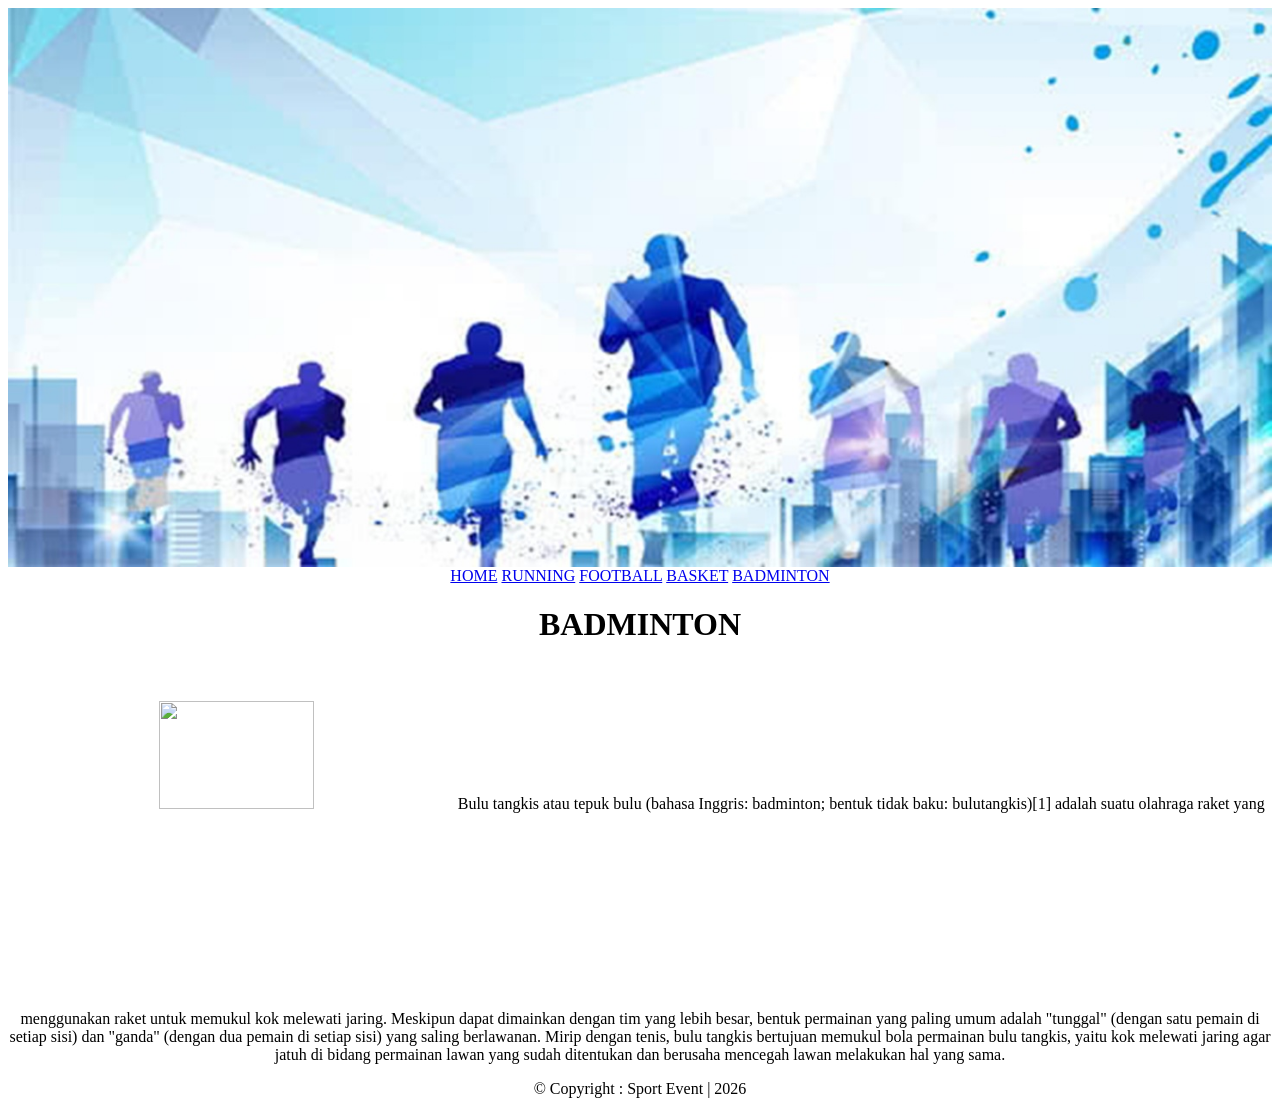
==== Belajar/badminton.html @ eda4aab7 "update pertama" ====
<html>
<head>
<title>Sport Event</title>
</head>
<body>
<center>
<img src="bannercrop.jpg" width="100%">
<a href="Home.html">HOME</a>
<a href="Running.html">RUNNING</a>
<a href="Football.html">FOOTBALL</a>
<a href="Basket.html">BASKET</a>
<a href="Badminton.html">BADMINTON</a>

<h1>BADMINTON</h1>
<br/><br/><img src="Badmin.jpg" width="35%">Bulu tangkis atau tepuk bulu (bahasa Inggris: badminton; bentuk tidak baku: bulutangkis)[1] adalah suatu olahraga raket yang menggunakan raket untuk memukul kok melewati jaring. Meskipun dapat dimainkan dengan tim yang lebih besar, bentuk permainan yang paling umum adalah "tunggal" (dengan satu pemain di setiap sisi) dan "ganda" (dengan dua pemain di setiap sisi) yang saling berlawanan.

Mirip dengan tenis, bulu tangkis bertujuan memukul bola permainan bulu tangkis, yaitu kok melewati jaring agar jatuh di bidang permainan lawan yang sudah ditentukan dan berusaha mencegah lawan melakukan hal yang sama.
</p>&copy; Copyright : Sport Event | 2026</p>
</center>
</body>
</html>
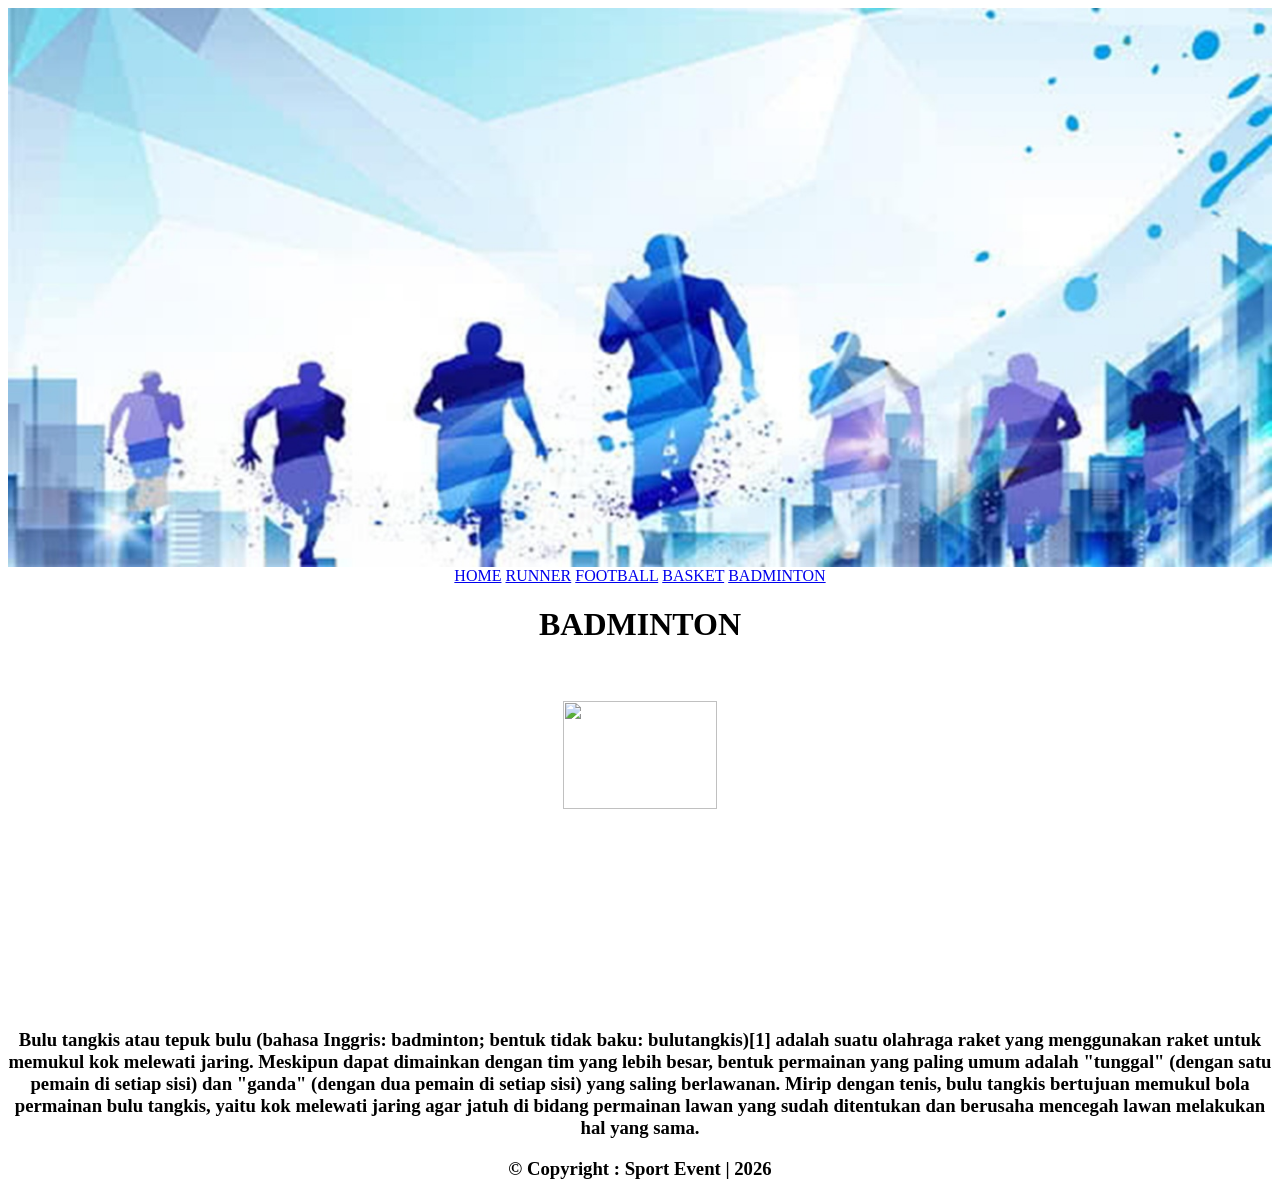
==== commit 3036a97f: "ganti foto" ====
--- a/Belajar/badminton.html
+++ b/Belajar/badminton.html
@@ -6,13 +6,15 @@
 <center>
 <img src="bannercrop.jpg" width="100%">
 <a href="Home.html">HOME</a>
-<a href="Running.html">RUNNING</a>
+<a href="Running.html">RUNNER</a>
 <a href="Football.html">FOOTBALL</a>
 <a href="Basket.html">BASKET</a>
 <a href="Badminton.html">BADMINTON</a>
 
 <h1>BADMINTON</h1>
-<br/><br/><img src="Badmin.jpg" width="35%">Bulu tangkis atau tepuk bulu (bahasa Inggris: badminton; bentuk tidak baku: bulutangkis)[1] adalah suatu olahraga raket yang menggunakan raket untuk memukul kok melewati jaring. Meskipun dapat dimainkan dengan tim yang lebih besar, bentuk permainan yang paling umum adalah "tunggal" (dengan satu pemain di setiap sisi) dan "ganda" (dengan dua pemain di setiap sisi) yang saling berlawanan.
+<br/><br/>
+<img src="bulutangkis.jpg" width="35%">
+<h3>Bulu tangkis atau tepuk bulu (bahasa Inggris: badminton; bentuk tidak baku: bulutangkis)[1] adalah suatu olahraga raket yang menggunakan raket untuk memukul kok melewati jaring. Meskipun dapat dimainkan dengan tim yang lebih besar, bentuk permainan yang paling umum adalah "tunggal" (dengan satu pemain di setiap sisi) dan "ganda" (dengan dua pemain di setiap sisi) yang saling berlawanan.
 
 Mirip dengan tenis, bulu tangkis bertujuan memukul bola permainan bulu tangkis, yaitu kok melewati jaring agar jatuh di bidang permainan lawan yang sudah ditentukan dan berusaha mencegah lawan melakukan hal yang sama.
 </p>&copy; Copyright : Sport Event | 2026</p>
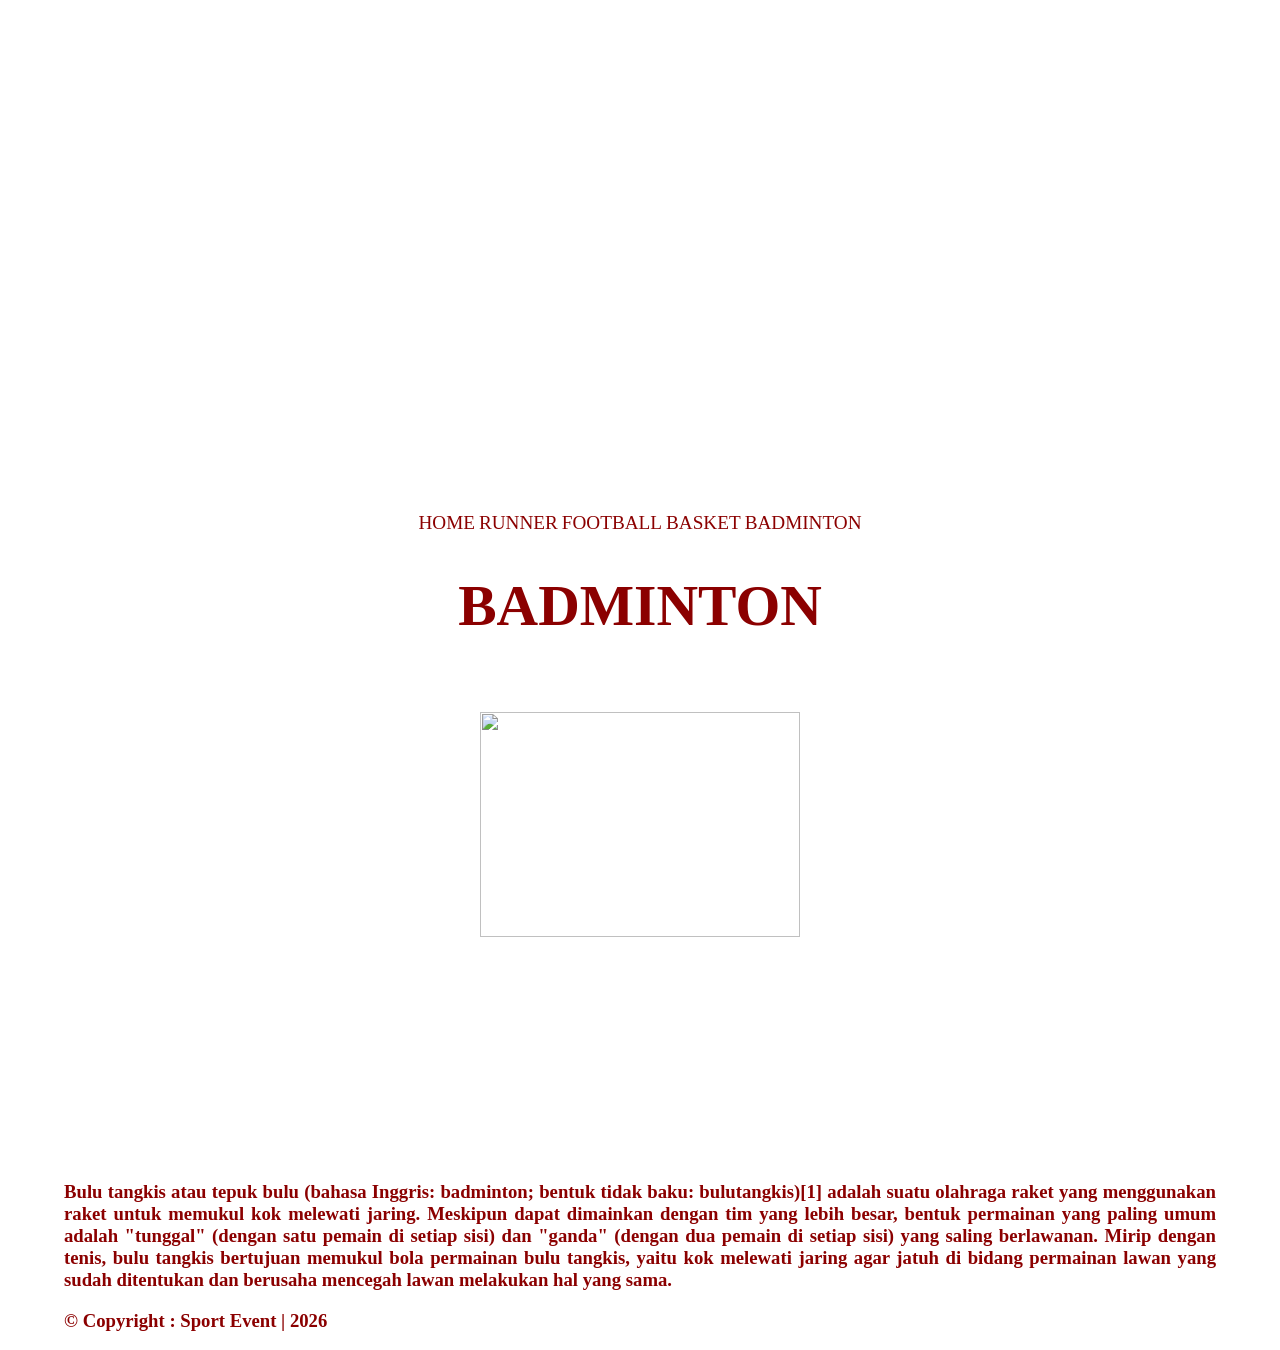
==== commit d2078973: "Update CSS" ====
--- a/Belajar/badminton.html
+++ b/Belajar/badminton.html
@@ -1,10 +1,18 @@
 <html>
 <head>
+<link rel="stylesheet" href="desain.css">	
 <title>Sport Event</title>
 </head>
 <body>
 <center>
-<img src="bannercrop.jpg" width="100%">
+<div id ="induk">
+	<div id = pertama><img src="banner1.jpg" width="100%"></div>
+	<div id = kedua><img src="banner2.jpg" width="100%"></div>
+	<div id = ketiga><img src="banner3.jpg" width="100%"></div>
+</div>
+
+
+
 <a href="Home.html">HOME</a>
 <a href="Running.html">RUNNER</a>
 <a href="Football.html">FOOTBALL</a>
@@ -13,7 +21,7 @@
 
 <h1>BADMINTON</h1>
 <br/><br/>
-<img src="bulutangkis.jpg" width="35%">
+<img src="bulutangkis.jpg" width="50%"id = perkecil1 class = sepia >
 <h3>Bulu tangkis atau tepuk bulu (bahasa Inggris: badminton; bentuk tidak baku: bulutangkis)[1] adalah suatu olahraga raket yang menggunakan raket untuk memukul kok melewati jaring. Meskipun dapat dimainkan dengan tim yang lebih besar, bentuk permainan yang paling umum adalah "tunggal" (dengan satu pemain di setiap sisi) dan "ganda" (dengan dua pemain di setiap sisi) yang saling berlawanan.
 
 Mirip dengan tenis, bulu tangkis bertujuan memukul bola permainan bulu tangkis, yaitu kok melewati jaring agar jatuh di bidang permainan lawan yang sudah ditentukan dan berusaha mencegah lawan melakukan hal yang sama.
--- a/Belajar/desain.css
+++ b/Belajar/desain.css
@@ -0,0 +1,108 @@
+/*CSS
+Selector
+#selector
+.Selector
+
+hover di arahkan ke kursor
+*/
+
+
+a{
+	text-decoration:none; /* menghilangkan garis bawah*/
+	font-family: Sublima ExtraLight;
+	font-size: 1.5vw; /*ukuran text*/
+	color: darkred;
+
+}
+a:hover{
+	text-decoration:none; /* menghilangkan garis bawah*/
+	font-family: Sublima ExtraBold;
+	font-size: 2vw; /*ukuran text*/
+	color: darkorange;
+
+}
+body{
+	margin-left: 0%;
+	margin-right: 0%;
+	margin-top: 0%;
+	margin-bottom:0% ;
+}
+h3{
+	margin-left: 5%;
+	margin-right: 5%;
+	text-align: justify;
+	color: darkred ;
+	font-family: Sublima ExtraLight;
+}
+h1{
+	color: darkred;
+	font-size: 4.5vw;
+	font-family: Sublima ExtraBold;
+}
+
+/*Transisi damong atas bawah */
+
+#naik{transition: transform 1s}
+#naik:hover{transform: translateY(-5%);}
+
+#turun{transition: transform 1s}
+#turun:hover{transform: translateY(5%);}
+
+#kanan{transition: transform 1s}
+#kanan:hover{transform: translateX(5%);}
+
+#kiri{transition: transform 1s}
+#kiri:hover{transform: translateX(-5%);}
+
+/*Transisi rotasi muter */
+#rotasi1{transition: transform 3s}
+#rotasi1:hover{transform: rotateY(360deg);}
+
+#rotasi2{transition: transform 3s}
+#rotasi2:hover{transform: rotateX(360deg);}
+
+#rotasi3{transition: transform 1s}
+#rotasi3:hover{transform: rotate(-360deg);}
+
+#rotasi4{transition: transform 1s}
+#rotasi4:hover{transform: rotate(360deg);}
+
+/**/
+#perbesar1{transition: transform 1s}
+#perbesar1:hover{transform: scale(1.2);} /*Tambah sumbu X = samping Y = atas  */
+
+#perkecil1{transition: transform 0.7s}
+#perkecil1:hover{transform: scale(0.9);} /*Tambah sumbu X = samping Y = atas  */
+
+/*Opacity Perubahan warna*/
+
+.buram{-webkit-filter:opacity(100%)}
+.buram:hover{-webkit-filter:opacity(70%)}
+
+.sepia{-webkit-filter:opacity(100%)}
+.sepia:hover{-webkit-filter:sepia(70%)}
+
+.Hitamputih{-webkit-filter:grayscale(100%)}
+.Hitamputih:hover{-webkit-filter:grayscale(0%)}
+
+/*Animasi Dinamis*/
+
+#induk{
+	position: relative;
+	padding-bottom: 40%;
+}
+
+#pertama, #kedua, #ketiga{
+	position: absolute; top:0%; left: 0%;
+	opacity: 0%;
+	animation: bergerak 30s infinite;
+}
+
+@keyframes bergerak{
+	0%{opacity: 0; transform: translateX(100%)}
+	33%{opacity: 1; transform: translateX(0%)}
+	66%{opacity: 0; transform: translateX(-100%)}
+}
+#pertama{animation-delay: 0s}
+#kedua{animation-delay: 10s}
+#ketiga{animation-delay: 20s}
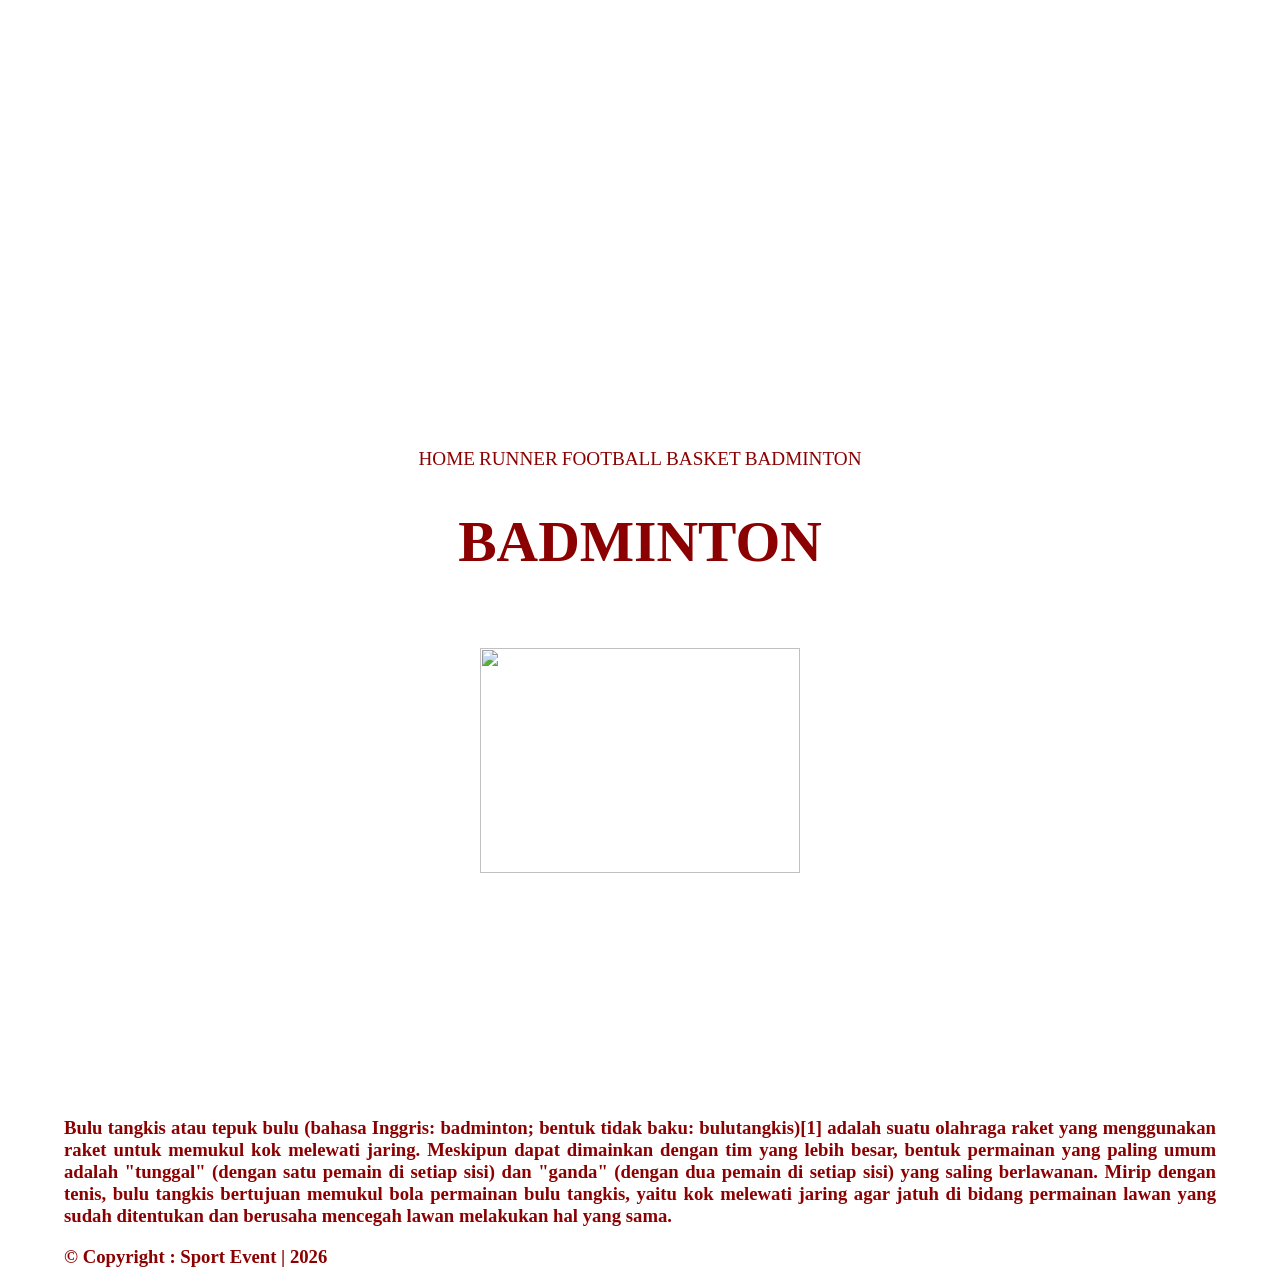
==== commit 921f512f: "Pengenalan JS" ====
--- a/Belajar/badminton.html
+++ b/Belajar/badminton.html
@@ -5,13 +5,11 @@
 </head>
 <body>
 <center>
-<div id ="induk">
-	<div id = pertama><img src="banner1.jpg" width="100%"></div>
-	<div id = kedua><img src="banner2.jpg" width="100%"></div>
-	<div id = ketiga><img src="banner3.jpg" width="100%"></div>
+<div id="induk">
+	<div id="pertama"><img src="banner1.jpg" width="100%"></div>
+	<div id="kedua"><img src="banner2.jpg" width="100%"></div>
+	<div id="ketiga"><img src="banner3.jpg" width="100%"></div>
 </div>
-
-
 
 <a href="Home.html">HOME</a>
 <a href="Running.html">RUNNER</a>
--- a/Belajar/desain.css
+++ b/Belajar/desain.css
@@ -89,20 +89,20 @@
 
 #induk{
 	position: relative;
-	padding-bottom: 40%;
+	padding-bottom: 35%;
 }
 
 #pertama, #kedua, #ketiga{
 	position: absolute; top:0%; left: 0%;
 	opacity: 0%;
-	animation: bergerak 30s infinite;
+	animation: bergerak 6s infinite;
 }
 
 @keyframes bergerak{
-	0%{opacity: 0; transform: translateX(100%)}
+	0%{opacity: 1; transform: translateX(100%)}
 	33%{opacity: 1; transform: translateX(0%)}
 	66%{opacity: 0; transform: translateX(-100%)}
 }
 #pertama{animation-delay: 0s}
-#kedua{animation-delay: 10s}
-#ketiga{animation-delay: 20s}+#kedua{animation-delay: 2s}
+#ketiga{animation-delay: 4s}
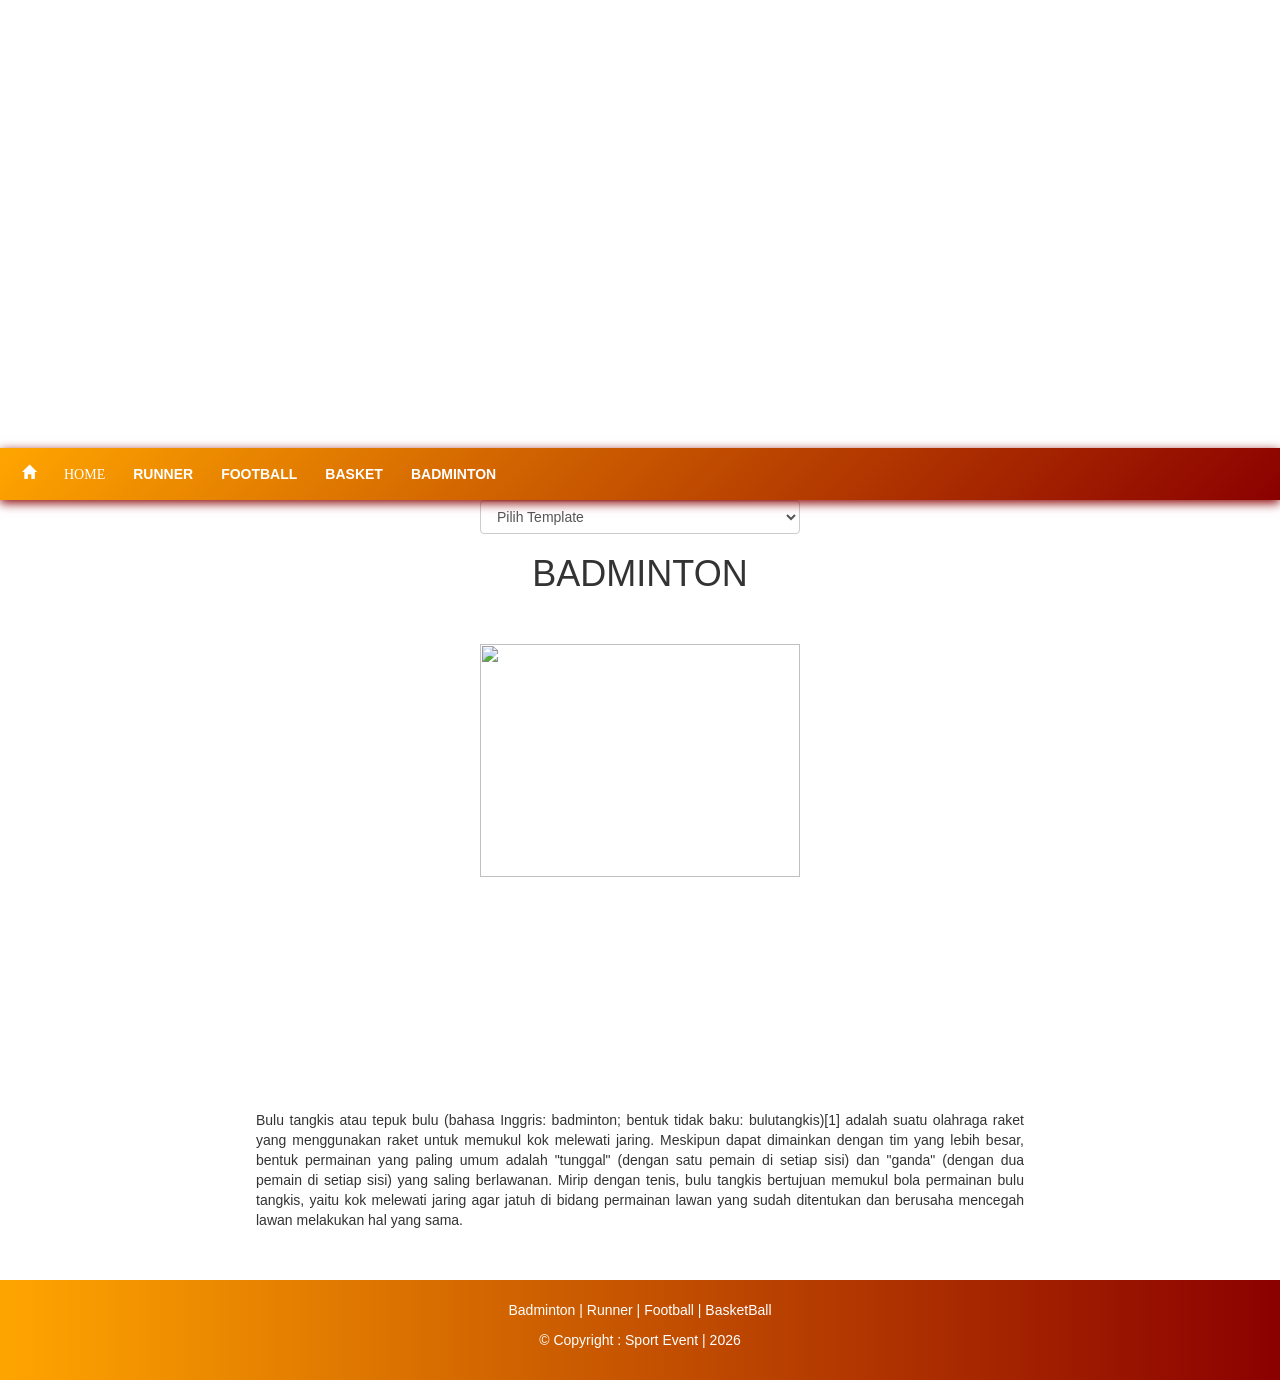
==== commit 9cf223f5: "update" ====
--- a/Belajar/badminton.html
+++ b/Belajar/badminton.html
@@ -1,29 +1,55 @@
 <html>
 <head>
-<link rel="stylesheet" href="desain.css">	
+<link rel="stylesheet" href="desain.css">
+<script src="bootstrap/js/jquery.js"></script>
+	<script src="bootstrap/js/bootstrap.js"></script>
+	<link rel="stylesheet" href="bootstrap/css/bootstrap.css">
+<script src="dom.js"></script>
 <title>Sport Event</title>
 </head>
 <body>
 <center>
+
 <div id="induk">
+
 	<div id="pertama"><img src="banner1.jpg" width="100%"></div>
 	<div id="kedua"><img src="banner2.jpg" width="100%"></div>
 	<div id="ketiga"><img src="banner3.jpg" width="100%"></div>
 </div>
+<nav class="topnav">
+<div class="topnav-inner">
 
-<a href="Home.html">HOME</a>
+
+<a href="index.html"><span class="glyphicon glyphicon-home"> &nbsp;HOME</span></a>
 <a href="Running.html">RUNNER</a>
 <a href="Football.html">FOOTBALL</a>
 <a href="Basket.html">BASKET</a>
 <a href="Badminton.html">BADMINTON</a>
+</div>
+</nav>
 
+<div style="width: 25%;">
+<form name="formraga">
+	<select name="template" class="form-control " onchange="rumus_dom()">
+		<option> Pilih Template
+		<option value="template1">Template 1
+		<option value="template2">Template 2
+		<option value="template3">Template 3
+		<option value="template4">Template 4
+		<option value="template5">Template 5
+	</select>
+</form>
+</div>
 <h1>BADMINTON</h1>
 <br/><br/>
 <img src="bulutangkis.jpg" width="50%"id = perkecil1 class = sepia >
-<h3>Bulu tangkis atau tepuk bulu (bahasa Inggris: badminton; bentuk tidak baku: bulutangkis)[1] adalah suatu olahraga raket yang menggunakan raket untuk memukul kok melewati jaring. Meskipun dapat dimainkan dengan tim yang lebih besar, bentuk permainan yang paling umum adalah "tunggal" (dengan satu pemain di setiap sisi) dan "ganda" (dengan dua pemain di setiap sisi) yang saling berlawanan.
+<p id="tulisan">Bulu tangkis atau tepuk bulu (bahasa Inggris: badminton; bentuk tidak baku: bulutangkis)[1] adalah suatu olahraga raket yang menggunakan raket untuk memukul kok melewati jaring. Meskipun dapat dimainkan dengan tim yang lebih besar, bentuk permainan yang paling umum adalah "tunggal" (dengan satu pemain di setiap sisi) dan "ganda" (dengan dua pemain di setiap sisi) yang saling berlawanan.
 
 Mirip dengan tenis, bulu tangkis bertujuan memukul bola permainan bulu tangkis, yaitu kok melewati jaring agar jatuh di bidang permainan lawan yang sudah ditentukan dan berusaha mencegah lawan melakukan hal yang sama.
+<footer class="footer">
+	<p> Badminton | Runner | Football | BasketBall</p>
 </p>&copy; Copyright : Sport Event | 2026</p>
+</footer>
 </center>
 </body>
 </html>
--- a/Belajar/desain.css
+++ b/Belajar/desain.css
@@ -1,26 +1,57 @@
-/*CSS
-Selector
-#selector
-.Selector
+#tulisan{
+	margin-left: 20%;
+	margin-right: 20%;
+	text-align: justify;
+}
 
-hover di arahkan ke kursor
-*/
+.footer{
+	margin:50px 0 0 0;
+	background: linear-gradient(90deg,orange,darkred);
+	color: white;
+	padding: 20px 10%;
+}
+
+*{box-sizing: border-box;}
+body{
+	margin:0;
+	padding: 0;
+	font-family: Sublima ExtraBold;
+	background: #ededc7;
+	display:flex ;
+	flex-direction: column;
+	min-height: 100vh;
+}
+.topnav{
+	position: sticky;
+	top:0;
+	z-index: 1000;
+	background: linear-gradient(135deg,orange,darkred) ;
+	box-shadow: 0 3px 10px darkred;
+}
+
+.topnav-inner{
+	display: flex;
+	gap: 8px;
+	padding: 8px 12px;
+	overflow: auto;
+	white-space: nowrap;
+}
+	.topnav-inner::-webkit-scrollbar{display: none;}
+.topnav a{
+	color: white;
+	text-decoration: none;
+	font-weight: bold;
+	padding: 8px 10px;
+	border-radius: 6px;
+
+}
+.topnav a:hover{background-color: gray;
+	color: darkred;
 
 
-a{
-	text-decoration:none; /* menghilangkan garis bawah*/
-	font-family: Sublima ExtraLight;
-	font-size: 1.5vw; /*ukuran text*/
-	color: darkred;
+}
 
-}
-a:hover{
-	text-decoration:none; /* menghilangkan garis bawah*/
-	font-family: Sublima ExtraBold;
-	font-size: 2vw; /*ukuran text*/
-	color: darkorange;
 
-}
 body{
 	margin-left: 0%;
 	margin-right: 0%;
